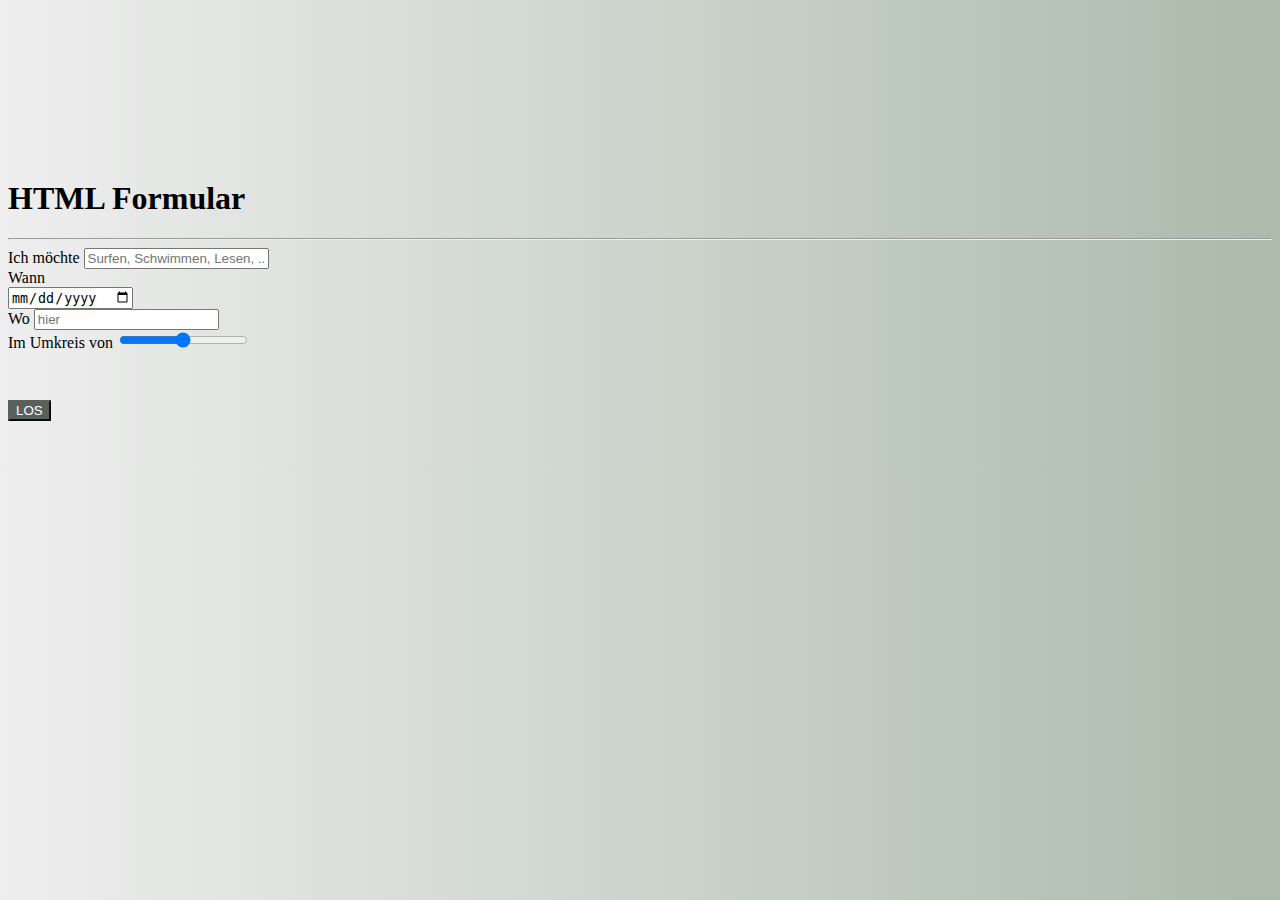
==== 09_API_ny-Times/index.html @ a2247bdc "Add solutions, rm old files, add new projects and demos" ====
<!DOCTYPE html>
<html>

    <head>
        <meta charset="utf-8">
        <title>DGUI Lesson 5</title>
        <meta name="description" content="html5 Forms">
        <meta name="author" content="Hanna Kummel">
        <link rel="stylesheet" href="https://stackpath.bootstrapcdn.com/bootstrap/4.3.0/css/bootstrap.min.css" integrity="sha384-PDle/QlgIONtM1aqA2Qemk5gPOE7wFq8+Em+G/hmo5Iq0CCmYZLv3fVRDJ4MMwEA" crossorigin="anonymous">
        <script src="https://code.jquery.com/jquery-3.3.1.slim.min.js" integrity="sha384-q8i/X+965DzO0rT7abK41JStQIAqVgRVzpbzo5smXKp4YfRvH+8abtTE1Pi6jizo" crossorigin="anonymous"></script>
        <script src="https://cdnjs.cloudflare.com/ajax/libs/popper.js/1.14.7/umd/popper.min.js" integrity="sha384-UO2eT0CpHqdSJQ6hJty5KVphtPhzWj9WO1clHTMGa3JDZwrnQq4sF86dIHNDz0W1" crossorigin="anonymous"></script>
        <script src="https://stackpath.bootstrapcdn.com/bootstrap/4.3.0/js/bootstrap.min.js" integrity="sha384-7aThvCh9TypR7fIc2HV4O/nFMVCBwyIUKL8XCtKE+8xgCgl/PQGuFsvShjr74PBp" crossorigin="anonymous"></script>
        <link rel="stylesheet" href="https://use.fontawesome.com/releases/v5.7.2/css/all.css" integrity="sha384-fnmOCqbTlWIlj8LyTjo7mOUStjsKC4pOpQbqyi7RrhN7udi9RwhKkMHpvLbHG9Sr" crossorigin="anonymous">
        <link rel="stylesheet" href="style/style.css">
    </head>

    <body>
        <div class="container">
            <h1>HTML Formular</h1>
            <hr>
            <form>

                <div class="form-row">
                    <div class="col-md-4 mb-3">
                        <label for="validationDefault03">Ich möchte </label>
                        <input type="text" class="form-control" id="validationDefault03" placeholder="Surfen, Schwimmen, Lesen, ..." onfocus="this.value=' '" required>
                    </div>
                    <div class="col-md-3 mb-3">
                        <label for="validationDefaultUsername">Wann</label>
                        <div class="input-group">
                            <input type="date" class="form-control" id="validationDefaultUsername" placeholder="dd/mm/yyyy"  onfocus="this.value=' '" aria-describedby="inputGroupPrepend2" required pattern="(0[1-9]|1[0-9]|2[0-9]|3[01]).(0[1-9]|1[012]).[0-9]{4}">
                        </div>
                    </div>
                    <div class="col-md-3 mb-3">
                        <label for="validationDefault03">Wo </label>
                        <input type="text" class="form-control" id="validationDefault03" placeholder="hier" required>
                    </div>
                    <div class="col-md-2 mb-3">
                        <label for="customRange3">Im Umkreis von </label>
                        <input type="range" class="custom-range" min="10" max="150" step="5" id="customRange3">
                    </div>
                </div>
                <!-- <div class="form-group">
                    <div class="form-check">
                        <input class="form-check-input" type="checkbox" value="" id="invalidCheck2" required>
                        <label class="form-check-label" for="invalidCheck2">
                            Agree to terms and conditions
                        </label>
                    </div>
                </div> -->
                <div class="sendbutton text-center">
                    <button class="btn btn-primary my-primary col-6 " type="submit">LOS</button>

                </div>
            </form>
        </div>
        <script type="text/javascript">


        </script>
    </body>

</html>
---- 09_API_ny-Times/style/style.css ----
body {
  background: #abbaab;
  /* fallback for old browsers */
  background: -webkit-linear-gradient(to right, #eee, #abbaab);
  /* Chrome 10-25, Safari 5.1-6 */
  background: linear-gradient(to right, #eee, #abbaab);
  /* W3C, IE 10+/ Edge, Firefox 16+, Chrome 26+, Opera 12+, Safari 7+ */
  /* source: https://uigradients.com/#MetallicToad */
}

.container {
  margin-top: 20vh;
}

.sendbutton {
  margin: 3em auto;
}

.my-primary {
  color: #fff;
  background-color: #5a605a;
  border-color: #5a605a;
}

.my-primary:hover {
  color: white;
  background-color: #3a3f3a;
  border-color: #3a3f3a;
}

.my-primary:hover {
  color: white;
  background-color: #3a3f3a;
  border-color: #3a3f3a;
}

.my-primary:focus, .my-primary:active, .my-primary:not(:disabled):not(.disabled):active {
  color: white;
  background-color: #4a4f4a;
  border-color: #4a4f4a;
}

a.navbar-brand {
  color: #5a605a;
}

.navbar-brand:hover {
  color: #4a4f4a;
}
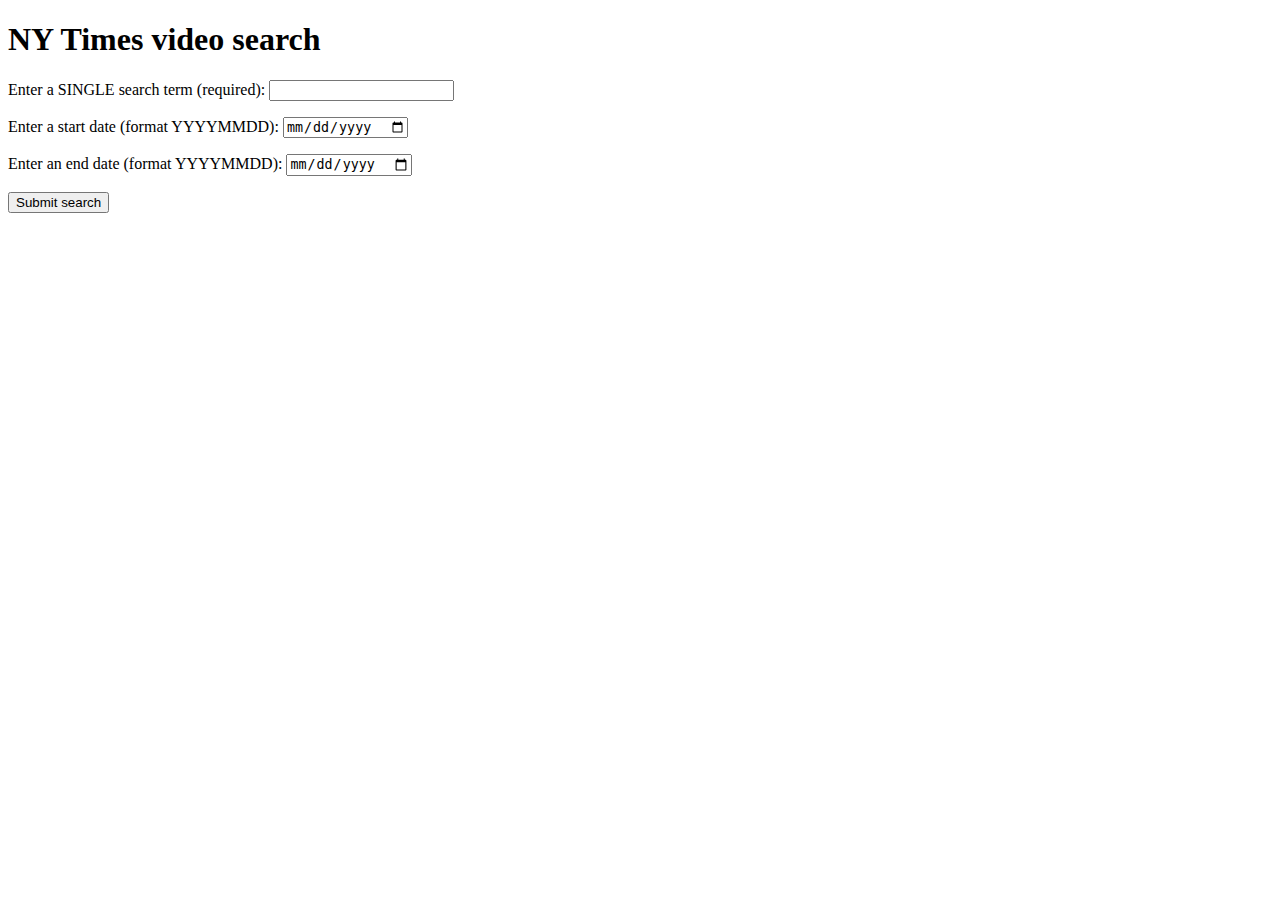
==== commit 87465b1d: "update NY Times API example" ====
--- a/09_API_ny-Times/index.html
+++ b/09_API_ny-Times/index.html
@@ -1,63 +1,186 @@
 <!DOCTYPE html>
 <html>
+  <head>
+    <meta charset="utf-8">
+    <title>NY Times API example</title>
+    <link href="nytimes.css" rel="stylesheet">
+  </head>
+  <body>
+    <h1>NY Times video search</h1>
 
-    <head>
-        <meta charset="utf-8">
-        <title>DGUI Lesson 5</title>
-        <meta name="description" content="html5 Forms">
-        <meta name="author" content="Hanna Kummel">
-        <link rel="stylesheet" href="https://stackpath.bootstrapcdn.com/bootstrap/4.3.0/css/bootstrap.min.css" integrity="sha384-PDle/QlgIONtM1aqA2Qemk5gPOE7wFq8+Em+G/hmo5Iq0CCmYZLv3fVRDJ4MMwEA" crossorigin="anonymous">
-        <script src="https://code.jquery.com/jquery-3.3.1.slim.min.js" integrity="sha384-q8i/X+965DzO0rT7abK41JStQIAqVgRVzpbzo5smXKp4YfRvH+8abtTE1Pi6jizo" crossorigin="anonymous"></script>
-        <script src="https://cdnjs.cloudflare.com/ajax/libs/popper.js/1.14.7/umd/popper.min.js" integrity="sha384-UO2eT0CpHqdSJQ6hJty5KVphtPhzWj9WO1clHTMGa3JDZwrnQq4sF86dIHNDz0W1" crossorigin="anonymous"></script>
-        <script src="https://stackpath.bootstrapcdn.com/bootstrap/4.3.0/js/bootstrap.min.js" integrity="sha384-7aThvCh9TypR7fIc2HV4O/nFMVCBwyIUKL8XCtKE+8xgCgl/PQGuFsvShjr74PBp" crossorigin="anonymous"></script>
-        <link rel="stylesheet" href="https://use.fontawesome.com/releases/v5.7.2/css/all.css" integrity="sha384-fnmOCqbTlWIlj8LyTjo7mOUStjsKC4pOpQbqyi7RrhN7udi9RwhKkMHpvLbHG9Sr" crossorigin="anonymous">
-        <link rel="stylesheet" href="style/style.css">
-    </head>
+    <div class="wrapper">
+<!-- Source: https://developer.mozilla.org/en-US/docs/Learn/JavaScript/Client-side_web_APIs/Third_party_APIs#A_RESTful_API_%E2%80%94_NYTimes -->
+      <div class="controls">
+        <form>
+          <p>
+            <label for="search">Enter a SINGLE search term (required): </label>
+            <input type="text" id="search" class="search" required>
+          </p>
+          <p>
+            <label for="start-date">Enter a start date (format YYYYMMDD): </label>
+            <input type="date" id="start-date" class="start-date" pattern="[0-9]{8}">
+          </p>
+          <p>
+            <label for="end-date">Enter an end date (format YYYYMMDD): </label>
+            <input type="date" id="end-date" class="end-date" pattern="[0-9]{8}">
+          </p>
+          <p>
+            <button class="submit">Submit search</button>
+          </p>
+        </form>
+      </div>
 
-    <body>
-        <div class="container">
-            <h1>HTML Formular</h1>
-            <hr>
-            <form>
+      <div class="results">
+        <nav>
+          <button class="prev">Previous 10</button>
+          <button class="next">Next 10</button>
+        </nav>
 
-                <div class="form-row">
-                    <div class="col-md-4 mb-3">
-                        <label for="validationDefault03">Ich möchte </label>
-                        <input type="text" class="form-control" id="validationDefault03" placeholder="Surfen, Schwimmen, Lesen, ..." onfocus="this.value=' '" required>
-                    </div>
-                    <div class="col-md-3 mb-3">
-                        <label for="validationDefaultUsername">Wann</label>
-                        <div class="input-group">
-                            <input type="date" class="form-control" id="validationDefaultUsername" placeholder="dd/mm/yyyy"  onfocus="this.value=' '" aria-describedby="inputGroupPrepend2" required pattern="(0[1-9]|1[0-9]|2[0-9]|3[01]).(0[1-9]|1[012]).[0-9]{4}">
-                        </div>
-                    </div>
-                    <div class="col-md-3 mb-3">
-                        <label for="validationDefault03">Wo </label>
-                        <input type="text" class="form-control" id="validationDefault03" placeholder="hier" required>
-                    </div>
-                    <div class="col-md-2 mb-3">
-                        <label for="customRange3">Im Umkreis von </label>
-                        <input type="range" class="custom-range" min="10" max="150" step="5" id="customRange3">
-                    </div>
-                </div>
-                <!-- <div class="form-group">
-                    <div class="form-check">
-                        <input class="form-check-input" type="checkbox" value="" id="invalidCheck2" required>
-                        <label class="form-check-label" for="invalidCheck2">
-                            Agree to terms and conditions
-                        </label>
-                    </div>
-                </div> -->
-                <div class="sendbutton text-center">
-                    <button class="btn btn-primary my-primary col-6 " type="submit">LOS</button>
+        <section>
+        </section>
+      </div>
 
-                </div>
-            </form>
-        </div>
-        <script type="text/javascript">
+    </div>
+
+    <script>
+
+      // Defining a baseURL and key to as part of the request URL
+
+      var baseURL = 'https://api.nytimes.com/svc/search/v2/articlesearch.json';
+      var key = 'yrTXaFxdCrK7ipK539ZG5m8qvKmInDU5';
+      var url;
+
+      // Grab references to all the DOM elements you'll need to manipulate
+
+      var searchTerm = document.querySelector('.search');
+      var startDate = document.querySelector('.start-date');
+      var endDate = document.querySelector('.end-date');
+
+      var searchForm = document.querySelector('form');
+      var submitBtn = document.querySelector('.submit');
+
+      var nextBtn = document.querySelector('.next');
+      var previousBtn = document.querySelector('.prev');
+
+      var section = document.querySelector('section');
+      var nav = document.querySelector('nav');
+
+      // Hide the "Previous"/"Next" navigation to begin with, as we don't need it immediately
+      nav.style.display = 'none';
+
+      // define the initial page number and status of the navigation being displayed
+      var pageNumber = 0;
+      var displayNav = false;
+
+      // Event listeners to control the functionality
+      // The parameter (e) is automatically passed from javascript to your function when you add an event listener.
+      // It represents the element that was affected, an example would be the button element that was clicked.
+
+      searchForm.addEventListener('submit', submitSearch);
+      nextBtn.addEventListener('click', nextPage);
+      previousBtn.addEventListener('click', previousPage);
+      function nextPage(e) {
+        pageNumber++;
+        fetchResults(e);
+      };
+      function previousPage(e) {
+        if(pageNumber > 0) {
+          pageNumber--;
+        } else {
+          return;
+        }
+        fetchResults(e);
+      };
+
+      function submitSearch(e) {
+        pageNumber = 0;
+        fetchResults(e);
+      }
+
+      function fetchResults(e) {
+        // Use preventDefault() to stop the form submitting
+        e.preventDefault();
+
+        // Assemble the full URL
+        url = baseURL + '?api-key=' + key + '&page=' + pageNumber + '&q=' + searchTerm.value + '&fq=document_type:("article")';
+
+        if(startDate.value !== '') {
+          url += '&begin_date=' + startDate.value;
+        };
+
+        if(endDate.value !== '') {
+          url += '&end_date=' + endDate.value;
+        };
+
+        // Use fetch() to make the request to the API
+        fetch(url).then(function(result) {
+          return result.json();
+        }).then(function(json) {
+          displayResults(json);
+        });
+      }
+      function displayResults(json) {
+        while (section.firstChild) {
+            section.removeChild(section.firstChild);
+        }
+
+        var articles = json.response.docs;
+
+        if(articles.length === 10) {
+          nav.style.display = 'block';
+        } else {
+          nav.style.display = 'none';
+        }
+
+        if(articles.length === 0) {
+          var para = document.createElement('p');
+          para.textContent = 'No results returned.'
+          section.appendChild(para);
+
+        } else {
+
+          for(var i = 0; i < articles.length; i++) {
+            var article = document.createElement('article');
+            var heading = document.createElement('h2');
+            var link = document.createElement('a');
+            var img = document.createElement('img');
+            var para1 = document.createElement('p');
+            var para2 = document.createElement('p');
+            var clearfix = document.createElement('div');
+
+            var current = articles[i];
+            console.log('current ' + current);
+
+            link.href = current.web_url;
+            link.textContent = current.headline.main;
+            para1.textContent = current.snippet;
+            para2.textContent = 'Keywords: ';
+            for(var j = 0; j < current.keywords.length; j++) {
+              var span = document.createElement('span');
+              span.textContent += current.keywords[j].value + ' ';
+              para2.appendChild(span);
+            }
+
+            if(current.multimedia.length > 0) {
+              img.src = 'http://www.nytimes.com/' + current.multimedia[0].url;
+              img.alt = current.headline.main;
+            }
+
+            clearfix.setAttribute('class','clearfix');
+
+            article.appendChild(heading);
+            heading.appendChild(link);
+            article.appendChild(img);
+            article.appendChild(para1);
+            article.appendChild(para2);
+            article.appendChild(clearfix);
+            section.appendChild(article);
+          }
+        }
+      }
+
+    </script>
 
 
-        </script>
-    </body>
-
+  </body>
 </html>
